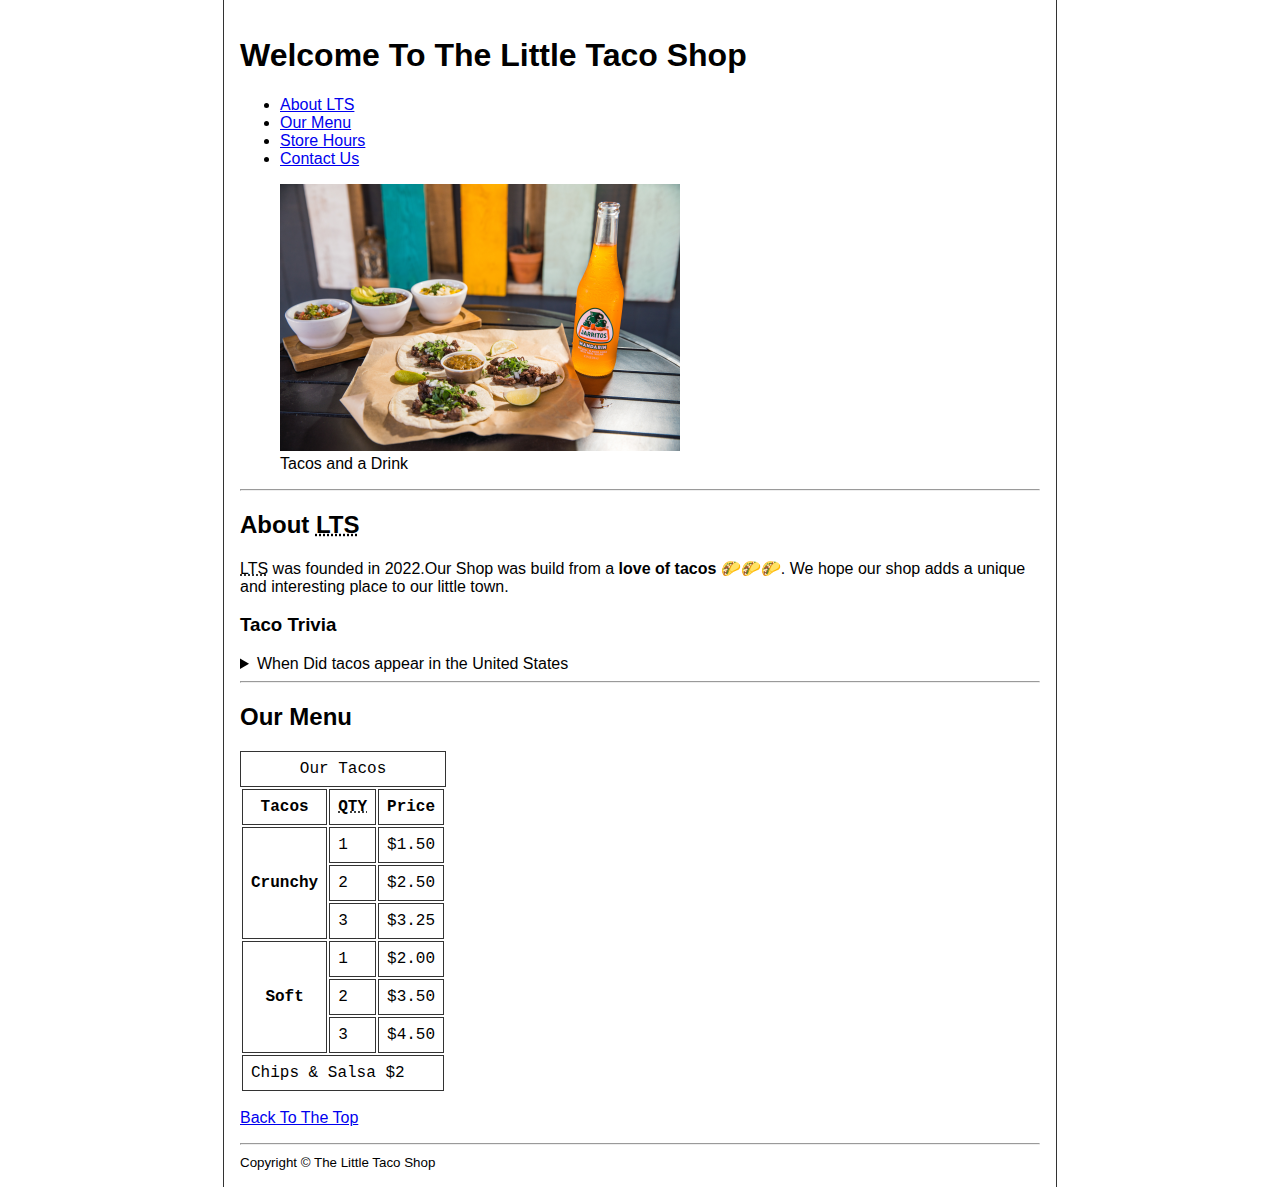
==== index.html @ a1192400 "first commit" ====
<!DOCTYPE html>
<html lang="en">
<head>
    <meta charset="UTF-8">
    <meta http-equiv="X-UA-Compatible" content="IE=edge">
    <meta name="viewport" content="width=device-width, initial-scale=1.0">
    <title>The Little Taco Shop</title>
    <link rel="stylesheet" href="style.css">
    <link rel="shortcut icon" href="img/taco.ico" type="image/x-icon">
</head>
<body>
    <header>
        <h1>Welcome To The Little Taco Shop</h1>
        <nav>
            <ul>
                <li><a href="#aboutLts">About LTS</a></li>
                <li><a href="#ourMenu">Our Menu</a></li>
                <li><a href="hours.html">Store Hours</a></li>
                <li><a href="contact.html">Contact Us</a></li>
            </ul>

            <figure>
                <img src="img/tacos_and_drink_400x267.png" alt="tacos and drink">
                <figcaption>Tacos and a Drink</figcaption>
            </figure>
        </nav>
    </header>
    <hr>
    <main>
        <article id="aboutLts">
            <section>
                <h2>About <abbr title="Little Taco Shop">LTS</abbr></h2>
                <p>
                    <abbr title="Little Taco Shop">LTS</abbr> was founded in 2022.Our Shop was build from a <strong>love of tacos </strong>🌮🌮🌮. We hope our shop adds a unique and interesting place to our little town.
                </p>
            </section>
            <section>
                <aside>
                    <h3>Taco Trivia</h3>
                    <details>
                        <summary>
                            When Did tacos appear in the United States
                        </summary>
                        <p>
                            Jeffrey M.Pilcher, taco historian and professor at university of Minnesota, says the earliest mention of tacos in the United States are in  a newspaper from 1905. <br>
                            (Source : <a href="#"><em>Smithsonian Magazine</em></a>)
                        </p>
                    </details>
                </aside>
            </section>
        </article>
        <hr>
        <article id="ourMenu">
            <section>
                <h2>Our Menu</h2>
                <table>
                    <caption>Our Tacos</caption>
                    <thead>
                        <tr>
                            <th scope="col">Tacos</th>
                            <th scope="col"><abbr title="Quantity">QTY</abbr></th>
                            <th scope="col">Price</th>
                        </tr>
                    </thead>
                    <tbody>
                        <tr>
                            <th rowspan="3" scope="row">Crunchy</th>
                            <td>1</td>
                            <td>$1.50</td>
                        </tr>
                        <tr>
                            <td>2</td>
                            <td>$2.50</td>
                        </tr>
                        <tr>
                            <td>3</td>
                            <td>$3.25</td>
                        </tr>
                        <tr>
                            <th rowspan="3" scope="row">Soft</th>
                            <td>1</td>
                            <td>$2.00</td>
                        </tr>
                        <tr>
                            <td>2</td>
                            <td>$3.50</td>
                        </tr>
                        <tr>
                            <td>3</td>
                            <td>$4.50</td>
                        </tr>
                    </tbody>
                    <tfoot>
                        <tr>
                            <td colspan="3">Chips & Salsa $2</td>
                        </tr>
                    </tfoot>
                </table>
            </section>
            <aside>
                <p>
                    <a href="#">Back To The Top</a>
                </p>
            </aside>
        </article>
    </main>
    <hr>
    <footer>
        <small>Copyright &copy; The Little Taco Shop</small>
    </footer>
</body>
</html>
---- style.css ----
html {
    font-size: 16px;
}
body{
   min-height: 100vh;
   max-width: 800px;
   margin: 0 auto;
   padding: 1rem;
   border-left: 1px solid #333;
   border-right: 1px solid #333;
   font-family:'Gill Sans', 'Gill Sans MT', Calibri, 'Trebuchet MS', sans-serif
}
th, td, caption {
    border: 1px solid #333;
    font-family: 'Courier New', Courier, monospace;
    border-collapse: separate;
    padding: 0.5rem;
}
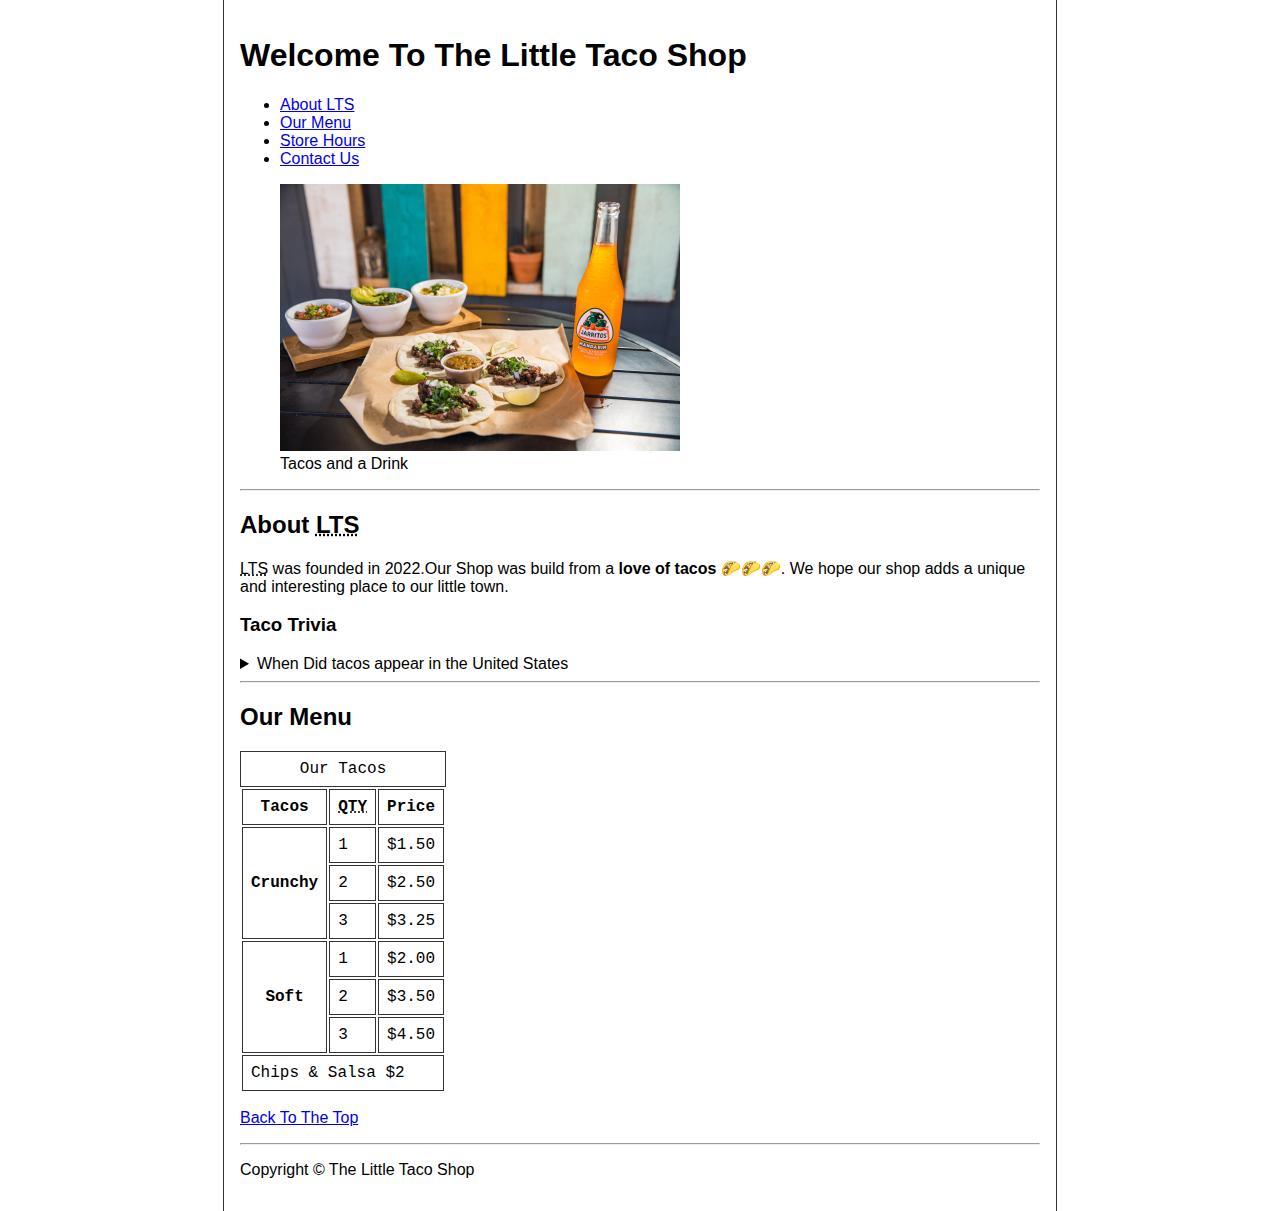
==== commit a8499bc3: "feature: second commit" ====
--- a/index.html
+++ b/index.html
@@ -2,6 +2,8 @@
 <html lang="en">
 <head>
     <meta charset="UTF-8">
+    <meta name="author" content="Sidney">
+    <meta name="description" content="The Official website for the Little Taco Shop">
     <meta http-equiv="X-UA-Compatible" content="IE=edge">
     <meta name="viewport" content="width=device-width, initial-scale=1.0">
     <title>The Little Taco Shop</title>
@@ -18,12 +20,11 @@
                 <li><a href="hours.html">Store Hours</a></li>
                 <li><a href="contact.html">Contact Us</a></li>
             </ul>
-
-            <figure>
-                <img src="img/tacos_and_drink_400x267.png" alt="tacos and drink">
-                <figcaption>Tacos and a Drink</figcaption>
-            </figure>
         </nav>
+        <figure>
+            <img src="img/tacos_and_drink_400x267.png" alt="tacos and a Drink" title="We Love Tacos" width="400" height="267">
+            <figcaption>Tacos and a Drink</figcaption>
+        </figure>
     </header>
     <hr>
     <main>
@@ -106,7 +107,7 @@
     </main>
     <hr>
     <footer>
-        <small>Copyright &copy; The Little Taco Shop</small>
+        <p>Copyright &copy; The Little Taco Shop</p>
     </footer>
 </body>
 </html>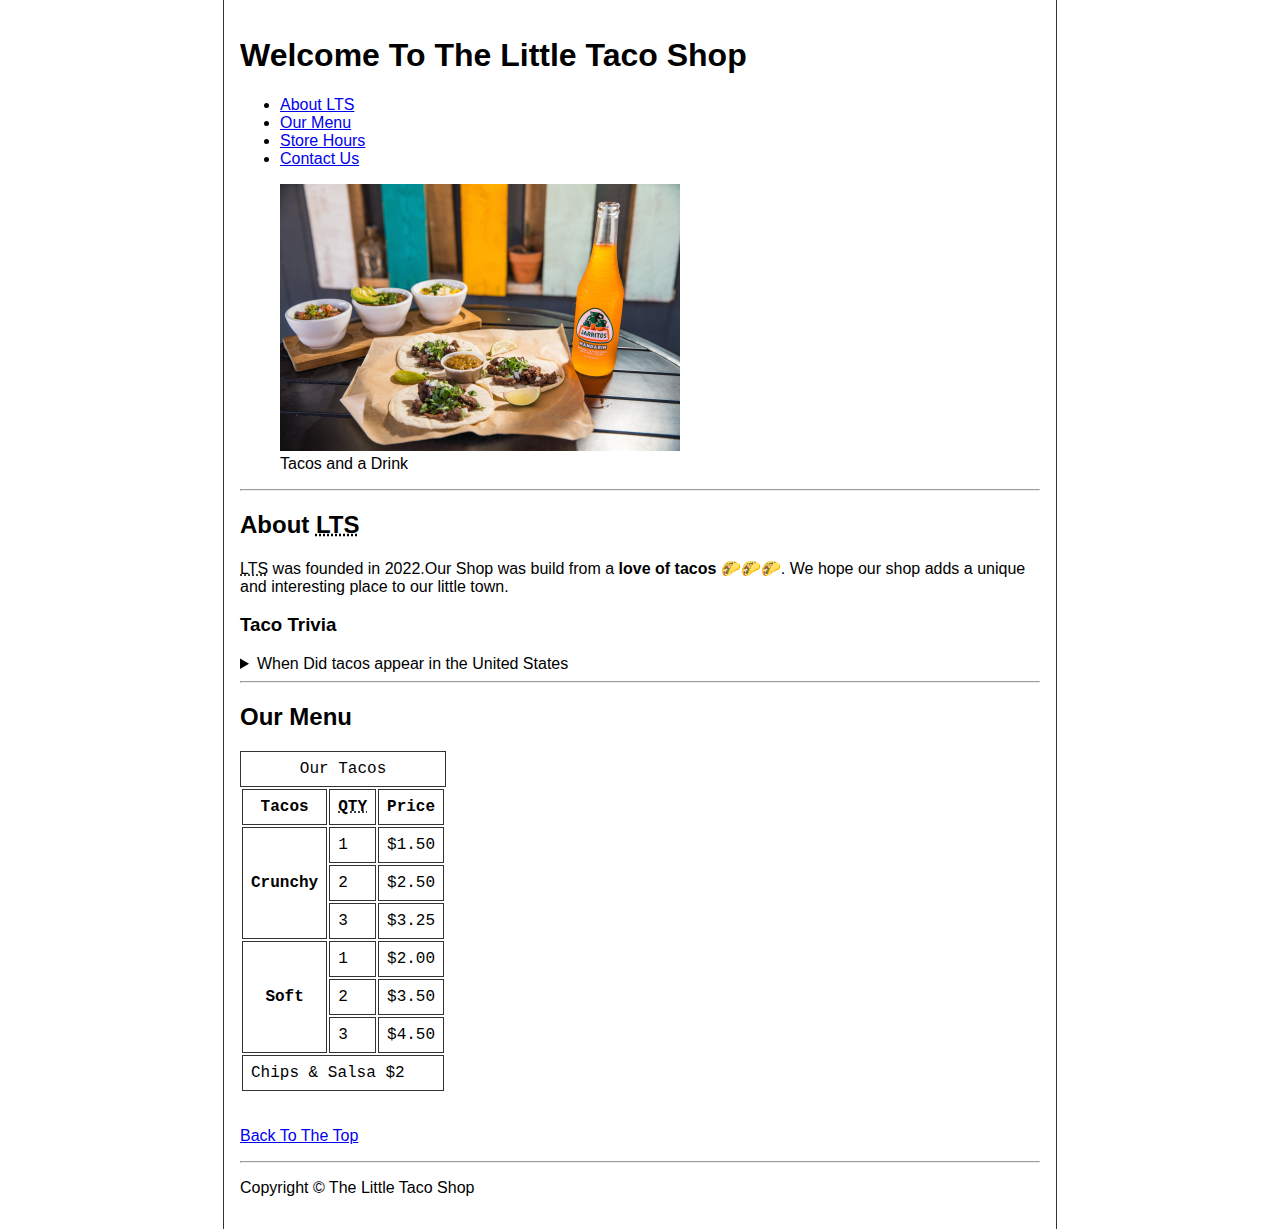
==== commit 0b2279a2: "added some meta tags and fixed some validator bugs" ====
--- a/index.html
+++ b/index.html
@@ -15,8 +15,8 @@
         <h1>Welcome To The Little Taco Shop</h1>
         <nav>
             <ul>
-                <li><a href="#aboutLts">About LTS</a></li>
-                <li><a href="#ourMenu">Our Menu</a></li>
+                <li><a href="#about">About LTS</a></li>
+                <li><a href="#menu">Our Menu</a></li>
                 <li><a href="hours.html">Store Hours</a></li>
                 <li><a href="contact.html">Contact Us</a></li>
             </ul>
@@ -28,14 +28,11 @@
     </header>
     <hr>
     <main>
-        <article id="aboutLts">
-            <section>
+        <article id="about">
                 <h2>About <abbr title="Little Taco Shop">LTS</abbr></h2>
                 <p>
-                    <abbr title="Little Taco Shop">LTS</abbr> was founded in 2022.Our Shop was build from a <strong>love of tacos </strong>🌮🌮🌮. We hope our shop adds a unique and interesting place to our little town.
+                    <abbr title="Little Taco Shop">LTS</abbr> was founded in <time datetime="2022">2022</time>.Our Shop was build from a <strong>love of tacos </strong>🌮🌮🌮. We hope our shop adds a unique and interesting place to our little town.
                 </p>
-            </section>
-            <section>
                 <aside>
                     <h3>Taco Trivia</h3>
                     <details>
@@ -43,16 +40,17 @@
                             When Did tacos appear in the United States
                         </summary>
                         <p>
-                            Jeffrey M.Pilcher, taco historian and professor at university of Minnesota, says the earliest mention of tacos in the United States are in  a newspaper from 1905. <br>
-                            (Source : <a href="#"><em>Smithsonian Magazine</em></a>)
+                            Jeffrey M.Pilcher, taco historian and professor at university of Minnesota, says the earliest mention of tacos in the United States are in  a newspaper from <time datetime="1905">1905</time>.
+                            (Source :
+                            <cite>
+                                <a href="#"><em>Smithsonian Magazine</em></a>
+                            </cite>)
                         </p>
                     </details>
                 </aside>
-            </section>
         </article>
         <hr>
-        <article id="ourMenu">
-            <section>
+        <article id="menu">
                 <h2>Our Menu</h2>
                 <table>
                     <caption>Our Tacos</caption>
@@ -93,16 +91,14 @@
                     </tbody>
                     <tfoot>
                         <tr>
-                            <td colspan="3">Chips & Salsa $2</td>
+                            <td colspan="3">Chips &amp; Salsa $2</td>
                         </tr>
                     </tfoot>
                 </table>
-            </section>
-            <aside>
+                <br>
                 <p>
                     <a href="#">Back To The Top</a>
                 </p>
-            </aside>
         </article>
     </main>
     <hr>
